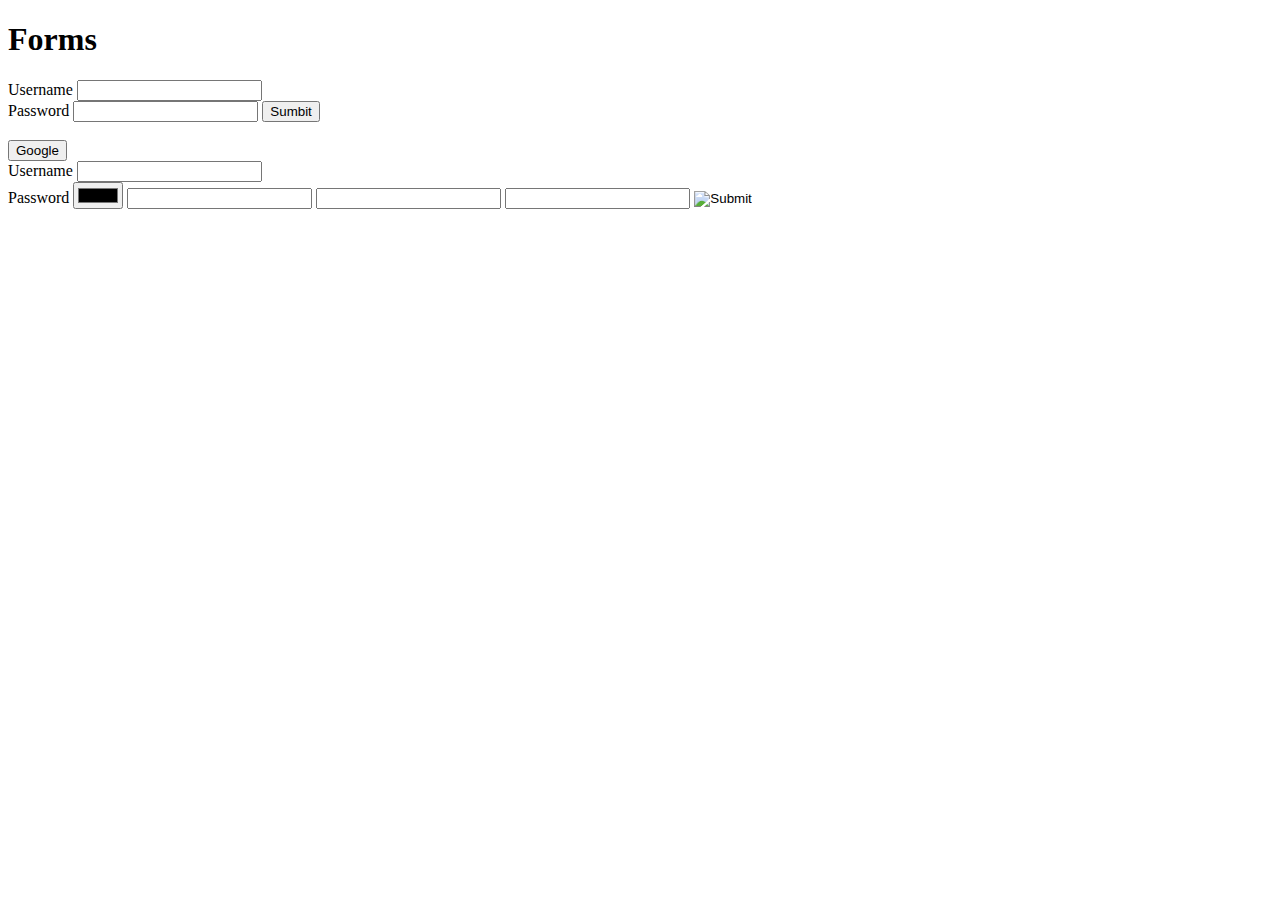
==== JWD-T/JWD lesson plan 2021/JWD HTML Workspace/HTML Forms/Forms.html @ 57ff5a49 "JWD-004" ====
<!DOCTYPE html>
<html lang="en">

<head>
    <meta charset="UTF-8">
    <meta http-equiv="X-UA-Compatible" content="IE=edge">
    <meta name="viewport" content="width=device-width, initial-scale=1.0">
    <title>Forms Demo</title>
</head>

<body>
    <h1>Forms</h1>

    <form action="/JWD HTML Workspace/HTML lesson planner/HTML Introduction/About chicken.html">
        <label for="username">Username</label>
        <input type="text" name="username" id="username">
        <br>
        <label for="password">Password</label>
        <input type="password" id="password">
        <button>Sumbit</button>
    </form>

<br>

<form action="https://google.com">
<BUTTON>Google</BUTTON> <br>
<label for="username1">Username</label>
<input type="text" id="username1">
<br>
<label for="password1">Password</label>
<input type="color" name="" id="password1">
<input type="number" name="" id="password1">
<input type="search" name="" id="password1">
<input type="email" name="" id="password1">
<input type="image" name="" id="password1">
</form>



</body>

</html>
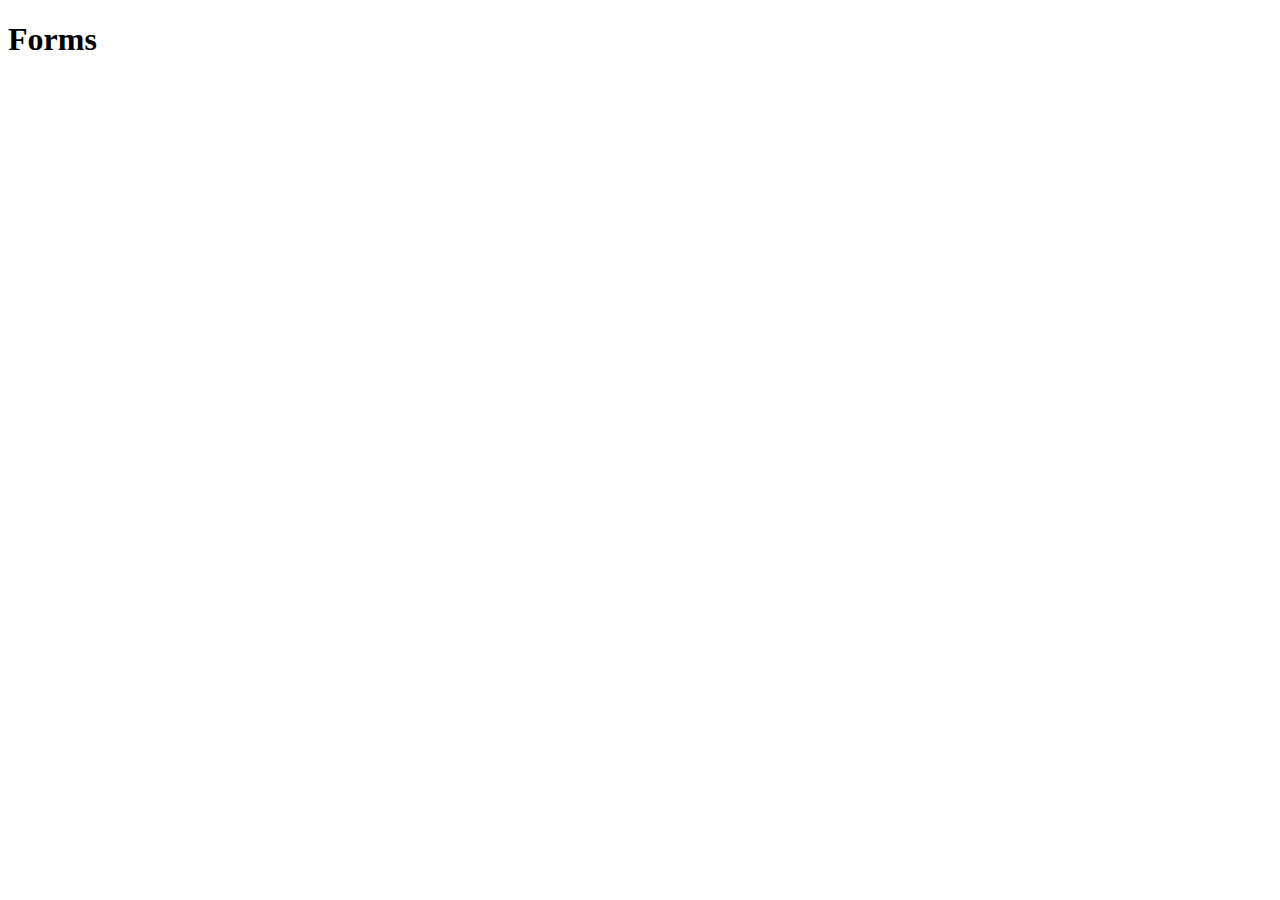
==== commit 590c0ab1: "reset for cohort-JWD-004" ====
--- a/JWD-T/JWD lesson plan 2021/JWD HTML Workspace/HTML Forms/Forms.html
+++ b/JWD-T/JWD lesson plan 2021/JWD HTML Workspace/HTML Forms/Forms.html
@@ -11,30 +11,6 @@
 <body>
     <h1>Forms</h1>
 
-    <form action="/JWD HTML Workspace/HTML lesson planner/HTML Introduction/About chicken.html">
-        <label for="username">Username</label>
-        <input type="text" name="username" id="username">
-        <br>
-        <label for="password">Password</label>
-        <input type="password" id="password">
-        <button>Sumbit</button>
-    </form>
-
-<br>
-
-<form action="https://google.com">
-<BUTTON>Google</BUTTON> <br>
-<label for="username1">Username</label>
-<input type="text" id="username1">
-<br>
-<label for="password1">Password</label>
-<input type="color" name="" id="password1">
-<input type="number" name="" id="password1">
-<input type="search" name="" id="password1">
-<input type="email" name="" id="password1">
-<input type="image" name="" id="password1">
-</form>
-
 
 
 </body>
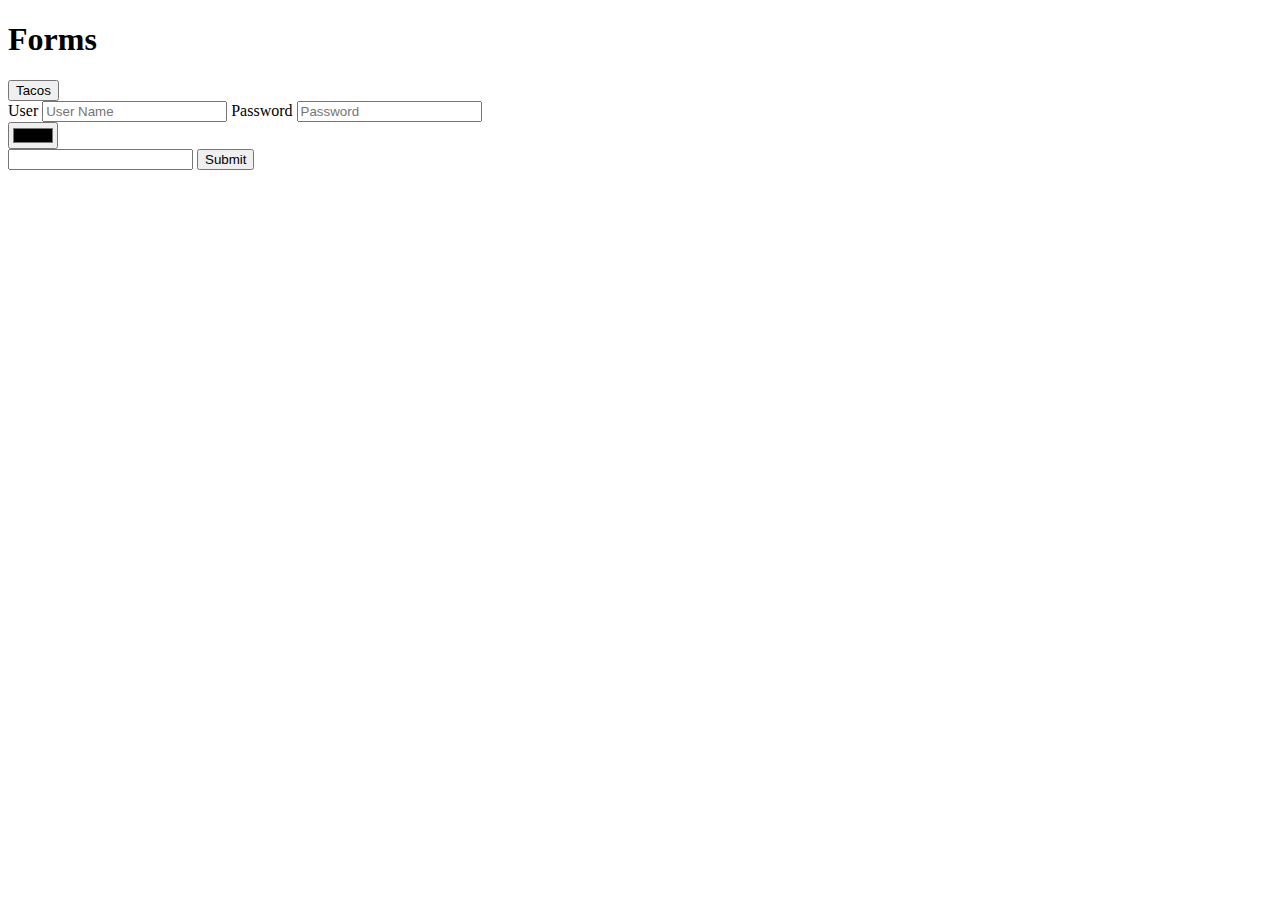
==== commit 9ed6fe70: "completed forms with JWD-SEA-004" ====
--- a/JWD-T/JWD lesson plan 2021/JWD HTML Workspace/HTML Forms/Forms.html
+++ b/JWD-T/JWD lesson plan 2021/JWD HTML Workspace/HTML Forms/Forms.html
@@ -10,8 +10,23 @@
 
 <body>
     <h1>Forms</h1>
+    <form action="../HTML Tables/Heavist_birds.html">
+        <button>Tacos</button>
+        <br>
+        <label for="user-name">User</label>
+        <input id="user-name" type="text" placeholder="User Name">
+        <label for="password">Password</label>
+        <input id="sassword" type="password" placeholder="Password">
+        <br>
+        <label for="color"></label>
+        <input type="color">
+        <br>
+        <label for="number"></label>
+        <input type="number">
+        <input type="submit">
 
 
+    </form>
 
 </body>
 
